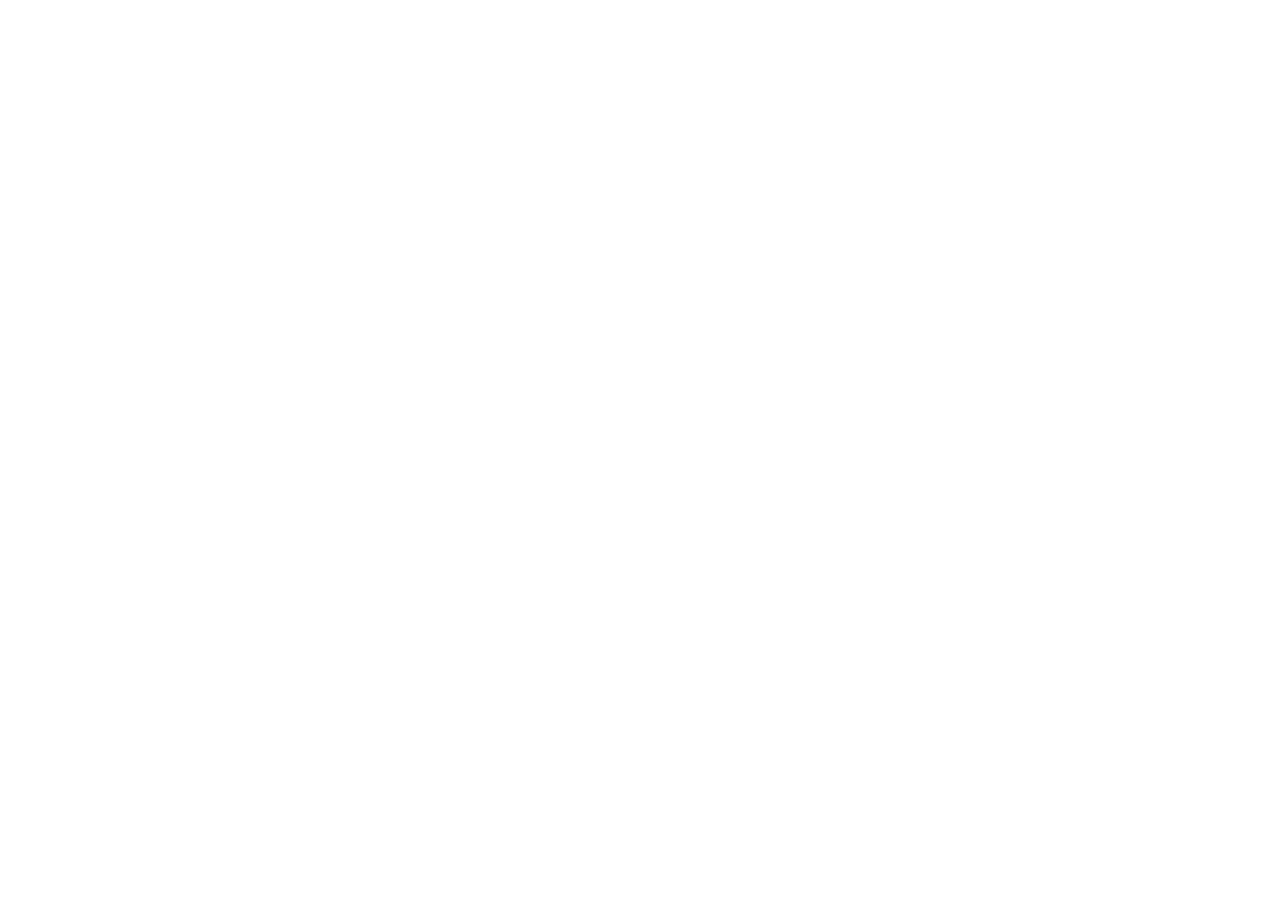
==== expenses/index.html @ 8cc45f4f "Initial commit" ====
<!DOCTYPE html>
<html lang="en">
<head>
	<meta charset="UTF-8">
	<meta name="viewport" content="width=device-width, initial-scale=1.0">
	<title>Expenses</title>
	<link rel="stylesheet" href="style.css">
</head>
<body>

<div id="app">
	<!--
		Copy the class spreadsheet and replace the URL below with your own spreadsheet so you can save!
		Make your spreadsheet publicly writable so you can save without logging in.
	  -->
	  <ma-data v-model="expenses"
	  src="https://docs.google.com/spreadsheets/d/1z6zAHPmiP0T1y1EtSmiYHNAe7mksbFXC_AflELZqZmg/edit#gid=0"
	  :options='{
		  headerRow: true,
		  keys: ["title", "trinity_paid", "neo_paid", "trinity_paid_for_neo", "neo_paid_for_trinity"]
	  }'></ma-data>

	<!-- App UI here -->
</div>

<script src="index.js" type="module"></script>

</body>
</html>
---- expenses/style.css ----
table {
	width: 100%;
	table-layout: fixed;
	border-spacing: 0;
	border-collapse: collapse;
}

td, th {
	border: 1px solid hsl(220 10% 80%);
	padding: .4em .5em;
}

input {
	box-sizing: border-box;
	width: 100%;
}
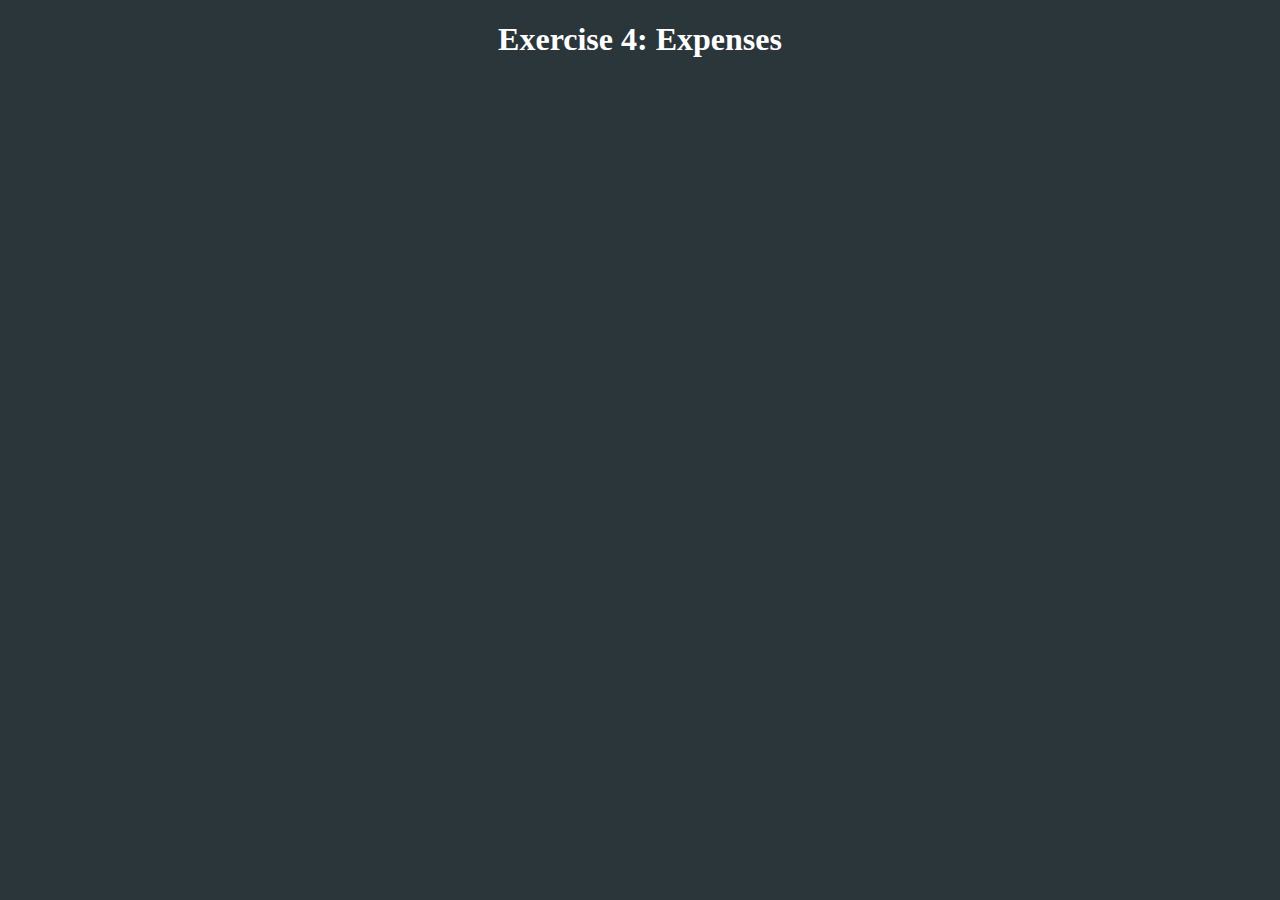
==== commit 86232a88: "commit for website" ====
--- a/expenses/index.html
+++ b/expenses/index.html
@@ -1,29 +1,33 @@
 <!DOCTYPE html>
 <html lang="en">
+
 <head>
-	<meta charset="UTF-8">
-	<meta name="viewport" content="width=device-width, initial-scale=1.0">
+	<meta charset="UTF-8" />
+	<meta name="viewport" content="width=device-width, initial-scale=1.0" />
 	<title>Expenses</title>
-	<link rel="stylesheet" href="style.css">
+	<link rel="stylesheet" href="style.css" />
 </head>
+
 <body>
-
-<div id="app">
-	<!--
+	<center>
+		<h1>Exercise 4: Expenses</h1>
+	</center>
+	<div id="app">
+		<!--
 		Copy the class spreadsheet and replace the URL below with your own spreadsheet so you can save!
 		Make your spreadsheet publicly writable so you can save without logging in.
 	  -->
-	  <ma-data v-model="expenses"
-	  src="https://docs.google.com/spreadsheets/d/1z6zAHPmiP0T1y1EtSmiYHNAe7mksbFXC_AflELZqZmg/edit#gid=0"
-	  :options='{
+		<ma-data v-model="expenses"
+			src="https://docs.google.com/spreadsheets/d/1z6zAHPmiP0T1y1EtSmiYHNAe7mksbFXC_AflELZqZmg/edit#gid=0"
+			:options='{
 		  headerRow: true,
 		  keys: ["title", "trinity_paid", "neo_paid", "trinity_paid_for_neo", "neo_paid_for_trinity"]
 	  }'></ma-data>
 
-	<!-- App UI here -->
-</div>
+		<!-- App UI here -->
+	</div>
 
-<script src="index.js" type="module"></script>
+	<script src="index.js" type="module"></script>
+</body>
 
-</body>
 </html>--- a/expenses/style.css
+++ b/expenses/style.css
@@ -4,6 +4,12 @@
 	border-spacing: 0;
 	border-collapse: collapse;
 }
+
+body {
+  background-color: rgb(43, 54, 59);
+  color: white;
+}
+
 
 td, th {
 	border: 1px solid hsl(220 10% 80%);
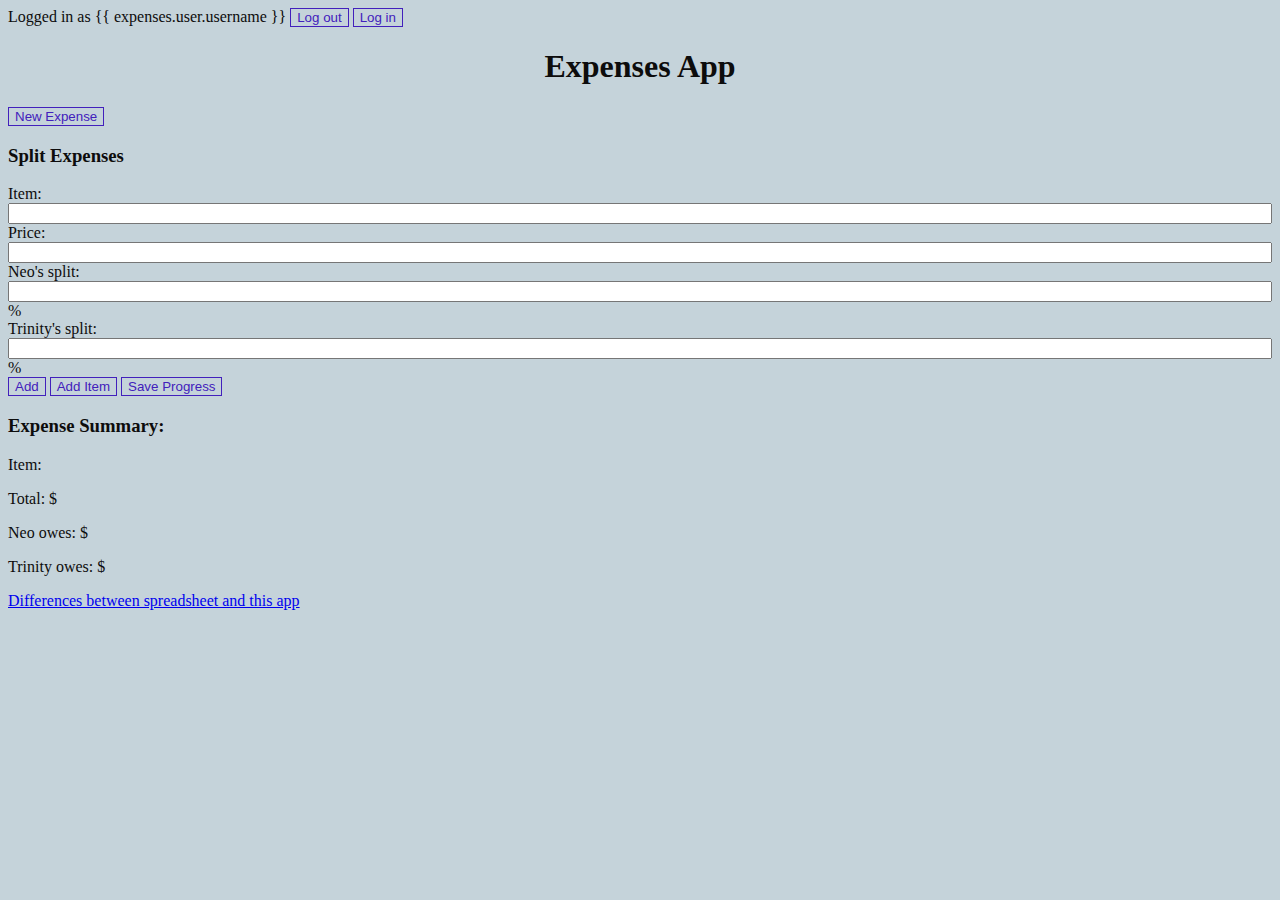
==== commit 8580785c: "final" ====
--- a/expenses/index.html
+++ b/expenses/index.html
@@ -2,32 +2,129 @@
 <html lang="en">
 
 <head>
-	<meta charset="UTF-8" />
-	<meta name="viewport" content="width=device-width, initial-scale=1.0" />
+	<meta charset="UTF-8">
+	<meta name="viewport" content="width=device-width, initial-scale=1.0">
 	<title>Expenses</title>
-	<link rel="stylesheet" href="style.css" />
+	<link rel="stylesheet" href="style.css">
 </head>
 
 <body>
-	<center>
-		<h1>Exercise 4: Expenses</h1>
-	</center>
+
 	<div id="app">
 		<!--
 		Copy the class spreadsheet and replace the URL below with your own spreadsheet so you can save!
 		Make your spreadsheet publicly writable so you can save without logging in.
 	  -->
 		<ma-data v-model="expenses"
-			src="https://docs.google.com/spreadsheets/d/1z6zAHPmiP0T1y1EtSmiYHNAe7mksbFXC_AflELZqZmg/edit#gid=0"
+			src="https://docs.google.com/spreadsheets/d/121pxsJwJIgxlVvB8-qUPDQwyx1-slYiGUliYM6NF740/edit#gid=0"
 			:options='{
-		  headerRow: true,
+		  headerRow: false,
+		  range: "A3:F",
 		  keys: ["title", "trinity_paid", "neo_paid", "trinity_paid_for_neo", "neo_paid_for_trinity"]
 	  }'></ma-data>
 
+		<!-- Basic authentication UI (needed for saving) -->
+		<header>
+			<span v-if="expenses.user">
+				Logged in as {{ expenses.user.username }}
+				<button @click="expenses.logout()">Log out</button>
+			</span>
+			<button v-else @click="expenses.login()">Log in</button>
+		</header>
+
 		<!-- App UI here -->
 	</div>
+	<center>
+		<h1>Expenses App</h1>
+	</center>
+	<button>New Expense</button>
+	<!-- <button disabled>Submit</button> -->
 
 	<script src="index.js" type="module"></script>
+
+
+
+	<!-- <h4>Split Expenses</h4>
+
+		<form>
+			<label for="item">Item:</label>
+			<input type="text" id="item" name="item"><br>
+			<label for="price">Price:</label>
+			<input type="number" id="price" name="price"><br>
+			<label for="Neo">Neo's split:</label>
+			<input type="number" id="Neo" name="Neo" value=""> % <br>
+			<label for="Trinity">Trinity's split:</label>
+			<input type="number" id="Trinity" name="Trinity" value="">% <br>
+			<button type="submit">Add</button>
+			<button @click="addItem()">Save Progress</button> <!-- this allows for users to add items. -->
+
+	<!-- </form>
+		  <div>
+			<h3>Expense Summary: </h3>
+			<p>Item: <span id="result-item"></span></p>
+			<p>Total: $<span id="result-price"></span></p>
+			<p>Neo owes: $<span id="result-Neo"></span></p>
+			<p>Trinity owes: $<span id="result-Trinity"></span></p>
+		  </div> -->
+
+
+
+	<h3>Split Expenses</h3>
+
+	<form>
+		<label for="item">Item:</label>
+		<input type="text" id="item" name="item"><br>
+		<label for="price">Price:</label>
+		<input type="number" id="price" name="price"><br>
+		<label for="Neo">Neo's split:</label>
+		<input type="number" id="Neo" name="Neo" value=""> % <br>
+		<label for="Trinity">Trinity's split:</label>
+		<input type="number" id="Trinity" name="Trinity" value="">% <br>
+		<button type="submit">Add</button>
+		<button @click="addItem()">Add Item</button>
+		<button @click.prevent="saveData()">Save Progress</button>
+	</form>
+
+	<div>
+		<h3>Expense Summary: </h3>
+		<p>Item: <span id="result-item"></span></p>
+		<p>Total: $<span id="result-price"></span></p>
+		<p>Neo owes: $<span id="result-Neo"></span></p>
+		<p>Trinity owes: $<span id="result-Trinity"></span></p>
+	</div>
+
+	<!-- <h3>This code allows for each individual item to be split, from 0% to 100%, so one person can pay it all, pay -->
+		<!-- nothing, or pay for a portion of it. All expenses will be totaled at the end.</h3> -->
+
+	<script>
+		function saveData() {
+			const url = "https://docs.google.com/spreadsheets/d/121pxsJwJIgxlVvB8-qUPDQwyx1-slYiGUliYM6NF740/edit#gid=0";
+			const item = document.getElementById("item").value;
+			const price = document.getElementById("price").value;
+			const neoSplit = document.getElementById("Neo").value;
+			const trinitySplit = document.getElementById("Trinity").value;
+			const data = [[item, price, neoSplit, trinitySplit]];
+
+			fetch(url, {
+				method: "POST",
+				headers: {
+					"Content-Type": "application/json",
+					Authorization: "Bearer <960153453002-preoot63a65vdhiojcd7tg6aodvlhao9.apps.googleusercontent.com>",
+				},
+				body: JSON.stringify({
+					range: "Sheet1!A1:D1",
+					values: data,
+				}),
+			})
+				.then((response) => response.json())
+				.then((result) => console.log("Data saved:", result))
+				.catch((error) => console.error("ERRROR: Data Couldn't Be Saved", error));
+		}
+	</script>
+	</hgroup>
+	<a href="writeup.html">Differences between spreadsheet and this app</a>
+
+
 </body>
 
 </html>--- a/expenses/style.css
+++ b/expenses/style.css
@@ -6,8 +6,8 @@
 }
 
 body {
-  background-color: rgb(43, 54, 59);
-  color: white;
+  background-color: rgb(197, 211, 218);
+  color: rgb(13, 12, 12);
 }
 
 
@@ -19,4 +19,19 @@
 input {
 	box-sizing: border-box;
 	width: 100%;
+}
+button {
+	--color: hsl(253, 71%, 43%);
+	border: .1em solid var(--color);
+	background: transparent;
+	color: var(--color);
+}
+
+button:hover {
+	background: var(--color);
+	color: white;
+}
+
+button:active {
+	transform: scale(1.05);
 }